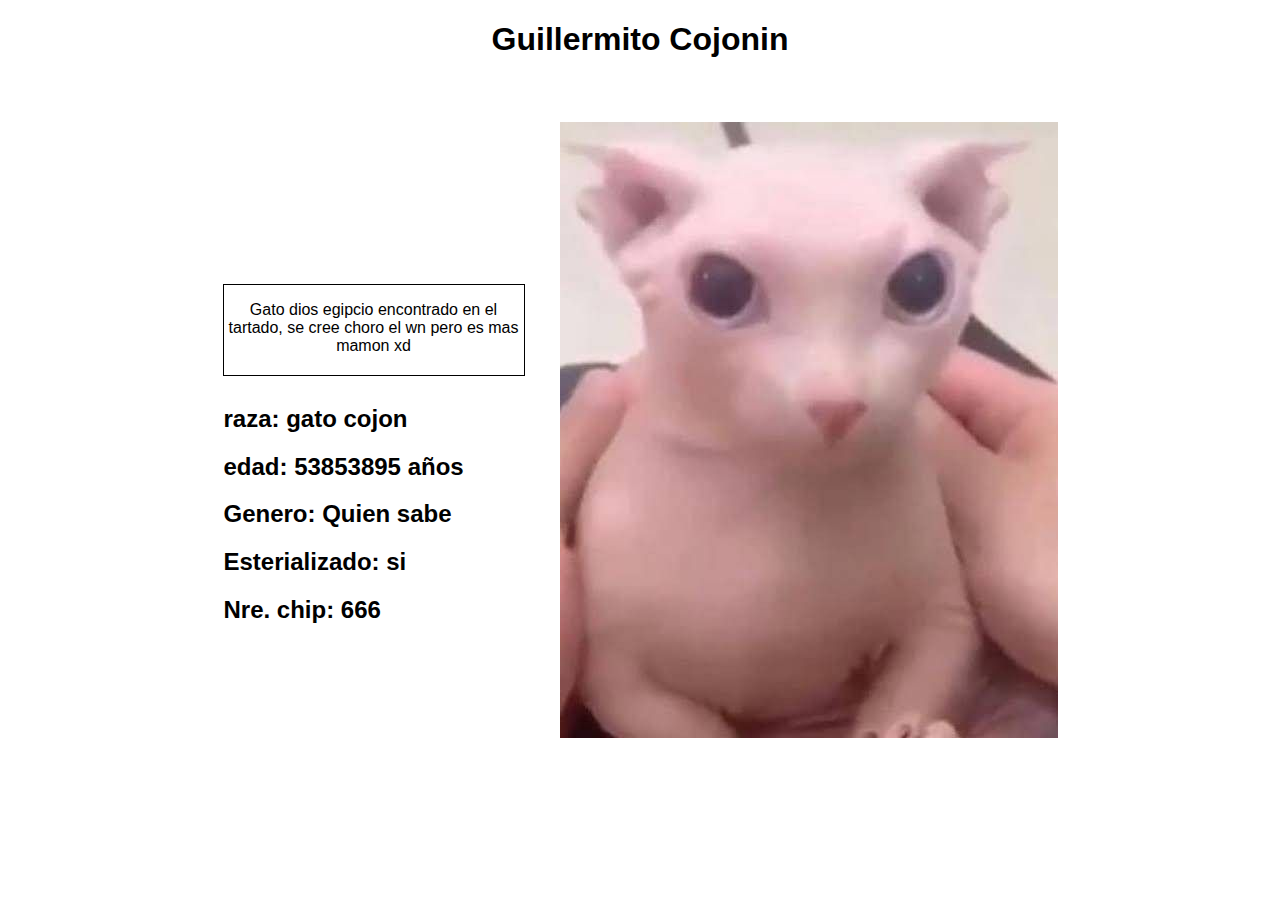
==== cat1.html @ 9463e7be "Tarea 1.1 Terminada" ====
<!DOCTYPE html>
<html lang="en">
<head>
    <meta charset="UTF-8">
    <meta name="viewport" content="width=device-width, initial-scale=1.0">
    <link rel="stylesheet" href="/assets/css/style.css">
    <title>Document</title>
</head>
<body>
    <h1>Guillermito Cojonin</h1>
    <div class="contener">
        <div class="description">
            <p>Gato dios egipcio encontrado en el tartado, se cree choro el wn pero es
                mas mamon xd
            </p>
            <h2 class="ds">raza: gato cojon</h2>
            <h2 class="ds2">edad: 53853895 años</h2>
            <h2 class="ds3"> Genero: Quien sabe</h2>
            <h2 class="ds4">Esterializado: si</h2>
            <h2 class="ds5">Nre. chip: 666</h2>
        </div>
        <img class="img" src="/assets/img/cat1.jpg" alt="">
    </div>         
</body>
</html>
---- assets/css/style.css ----
body{
    font-family: Arial, Helvetica, sans-serif;
}

body h1{
    text-align: center;
    font-size: xx-large;
}

body p{
    text-align: center;
}

.main{
    text-align: center;
    margin-top: 3%;
    font-family: Arial, Helvetica, sans-serif;
}

.main li{
    text-decoration: none;
}

.section{
    display: flex;
    align-items: center;
    justify-content: center;
}

.section img{
    width: 20%;
    height: 15%;
}

.section a{
    font-size: xx-large;
}

.options{
    display: flex;
    align-items: center;
    justify-content: center;
}

.options a{
    padding-right: 96px;
    font-size: x-large;
}

.options img{
    width: 15%;
    height: 32%;
    padding-top: 1%;
}

.contener{
    display: flex;
    margin-top: 5%;
    align-items: center;
    justify-content: center;
    
}

.description{
    width: 300px;
    height: 90px;
    border: 1px solid black;
    text-align: left;
    margin-right: 35px;
    margin-top: -200px;
    font-family: sans-serif;
}

.ds{
    margin-top: 50px;
}
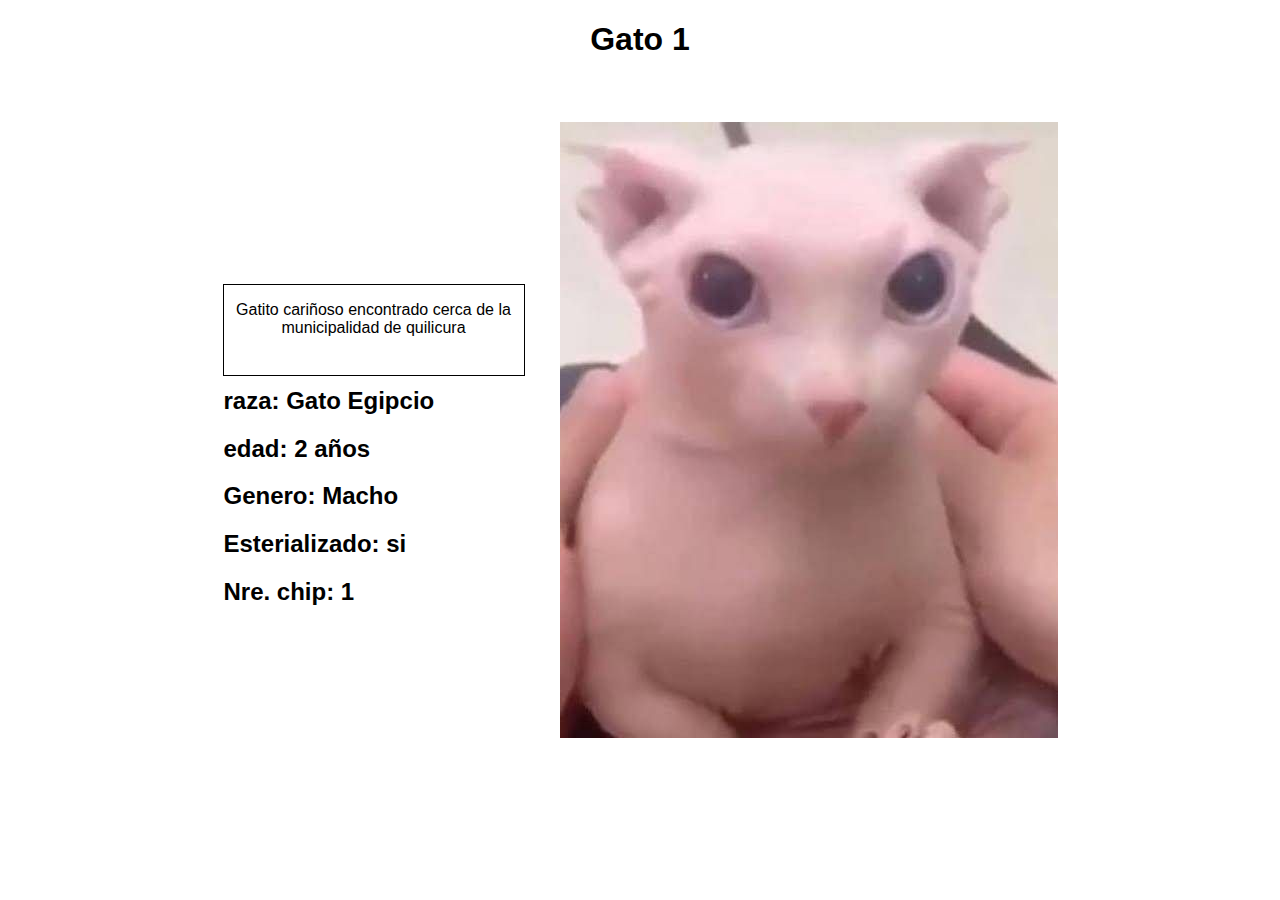
==== commit f957f571: "Tarea 1.1 terminada" ====
--- a/cat1.html
+++ b/cat1.html
@@ -7,17 +7,16 @@
     <title>Document</title>
 </head>
 <body>
-    <h1>Guillermito Cojonin</h1>
+    <h1>Gato 1</h1>
     <div class="contener">
         <div class="description">
-            <p>Gato dios egipcio encontrado en el tartado, se cree choro el wn pero es
-                mas mamon xd
+            <p>Gatito cariñoso encontrado cerca de la municipalidad de quilicura
             </p>
-            <h2 class="ds">raza: gato cojon</h2>
-            <h2 class="ds2">edad: 53853895 años</h2>
-            <h2 class="ds3"> Genero: Quien sabe</h2>
+            <h2 class="ds">raza: Gato Egipcio</h2>
+            <h2 class="ds2">edad: 2 años</h2>
+            <h2 class="ds3"> Genero: Macho</h2>
             <h2 class="ds4">Esterializado: si</h2>
-            <h2 class="ds5">Nre. chip: 666</h2>
+            <h2 class="ds5">Nre. chip: 1</h2>
         </div>
         <img class="img" src="/assets/img/cat1.jpg" alt="">
     </div>         
